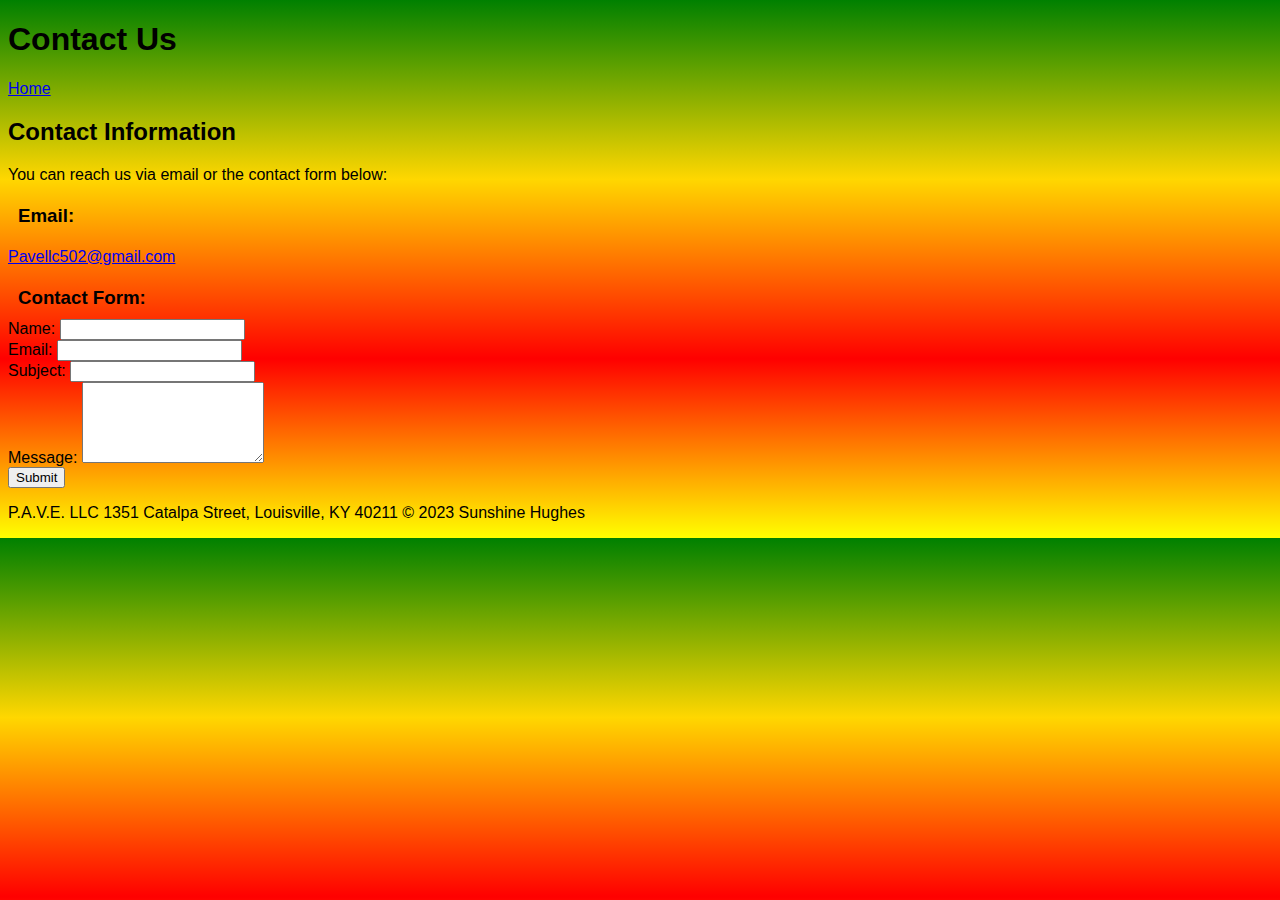
==== contact.html @ 514c1333 "adding info and coding from alternate dup files" ====
<!DOCTYPE html>
<html lang="en">
<head>
    <meta charset="utf-8">
    <title>PAVE LLC</title>
    <meta name="Sunshine Hughes" content="P.A.V.E. LLC | Contact Us">
    <meta name="PAVE" content="communication page">
    <meta name="viewport" content="width=device-width, initial-scale=1">
    <link rel="icon" type="image" href="P.A.V.E. logo.jpg">
    <link rel="stylesheet" href="style.css" media="screen">
</head>

<body>

 <main>

        <header>
            <h1>Contact Us</h1>
        </header>

        <nav>
            <li><a href="index.html">Home</a></li>
            
        </nav>

        <section id="contact">
            <h2>Contact Information</h2>
            <p>You can reach us via email or the contact form below:</p>
            
            <h3>Email:</h3>
            <p><a href="mailto:Pavellc502@gmail.com">Pavellc502@gmail.com</a></p>
    
            <h3>Contact Form:</h3>
            <form action="process_contact.php" method="post">
                <label for="name">Name:</label>
                <input type="text" id="name" name="name" required><br>
    
                <label for="email">Email:</label>
                <input type="email" id="email" name="email" required><br>
    
                <label for="subject">Subject:</label>
                <input type="text" id="subject" name="subject" required><br>
    
                <label for="message">Message:</label>
                <textarea id="message" name="message" rows="5" required></textarea><br>
    
                <input type="submit" value="Submit">
            </form>
        </section>

        <div id="footer">
            <p>P.A.V.E. LLC  1351 Catalpa Street, Louisville, KY 40211 &copy; 2023 Sunshine Hughes</p>
        </div>

</main>

<script src="script.js"></script>

</body>
</html>
---- style.css ----
body {
    font-family: Arial, Helvetica, sans-serif;
    background-image: linear-gradient(green, gold, red, yellow);
  }
  
/* Navigation menu */

.topnav {
    overflow: hidden;
    background-color: green;
    position: relative;
  }
  
.topnav #myLinks {
    display: none;
  }

.topnav a {
    color: white;
    padding: 14px 16px;
    text-decoration: none;
    font-size: 17px;
    display: block;
  }
  
.topnav a.icon {
    background: black;
    display: block;
    position: absolute;
    right: 0;
    top: 0;
  } 

.topnav a:hover {
    background-color: #dd4b4b;
    color: black;
  }
  
.active {
    background-color: #04AA6D;
    color: white;
  }
  
h3 {
    justify-items: auto;
    margin: 5px;
    padding: 5px;

  }


/* Footer area */
footer {
    background-color: #333;
    color: #fff;
    padding: 10px;
    clear: both;
    text-align: center;

}

footer p {
    font-size: 14px;
    padding: 5em;
    margin: 3em;

}

@media (min-width: 768px) and (max-width: 1024px) {
    body {
        display: flex;
        flex-direction:column;
    }
}
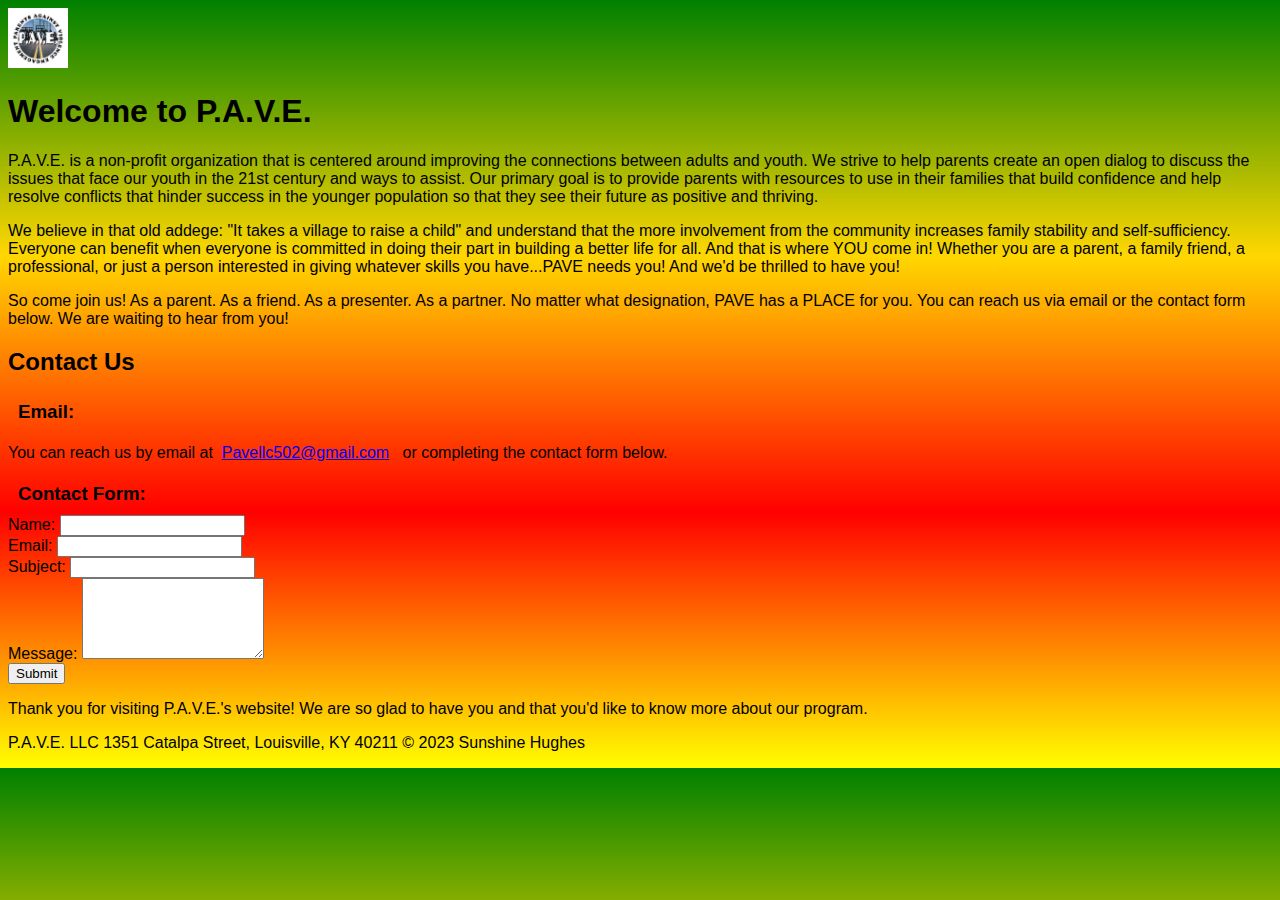
==== commit 59278147: "Merge pull request #1 from sunnyhughes/secondary" ====
--- a/contact.html
+++ b/contact.html
@@ -15,20 +15,23 @@
  <main>
 
         <header>
-            <h1>Contact Us</h1>
+            <a class="logo-home" href="index.html"><img src="P.A.V.E. logo.jpg" style="width: 60px; height:60px;"></a><h1>Welcome to P.A.V.E.</h1>
         </header>
 
-        <nav>
-            <li><a href="index.html">Home</a></li>
+
+        <section id="welcome">
             
-        </nav>
+            <p>P.A.V.E. is a non-profit organization that is centered around improving the connections between adults and youth. We strive to help parents create an open dialog to discuss the issues that face our youth in the 21st century and ways to assist. Our primary goal is to provide parents with resources to use  in their families that build confidence and help resolve conflicts that hinder success in the younger population so that they see their future as positive and thriving.</p>
+
+            <p>We believe in that old addege: "It takes a village to raise a child" and understand that the more involvement from the community increases family stability and self-sufficiency. Everyone can benefit when everyone is committed in doing their part in building a better life for all. And that is where YOU come in! Whether you are a parent, a family friend, a professional, or just a person interested in giving whatever skills you have...PAVE needs you! And we'd be thrilled to have you!</p>
+            
+            <p>So come join us! As a parent. As a friend. As a presenter. As a partner. No matter what designation, PAVE has a PLACE for you. You can reach us via email or the contact form below. We are waiting to hear from you!</p>
+        </section>
 
         <section id="contact">
-            <h2>Contact Information</h2>
-            <p>You can reach us via email or the contact form below:</p>
-            
+            <h2>Contact Us</h2>
             <h3>Email:</h3>
-            <p><a href="mailto:Pavellc502@gmail.com">Pavellc502@gmail.com</a></p>
+            <p>You can reach us by email at &nbsp;<a href="mailto:Pavellc502@gmail.com">Pavellc502@gmail.com</a> &nbsp; or completing the contact form below.</p>
     
             <h3>Contact Form:</h3>
             <form action="process_contact.php" method="post">
@@ -48,6 +51,8 @@
             </form>
         </section>
 
+<p>Thank you for visiting P.A.V.E.'s website! We are so glad to have you and that you'd like to know more about our program. </p>
+
         <div id="footer">
             <p>P.A.V.E. LLC  1351 Catalpa Street, Louisville, KY 40211 &copy; 2023 Sunshine Hughes</p>
         </div>
